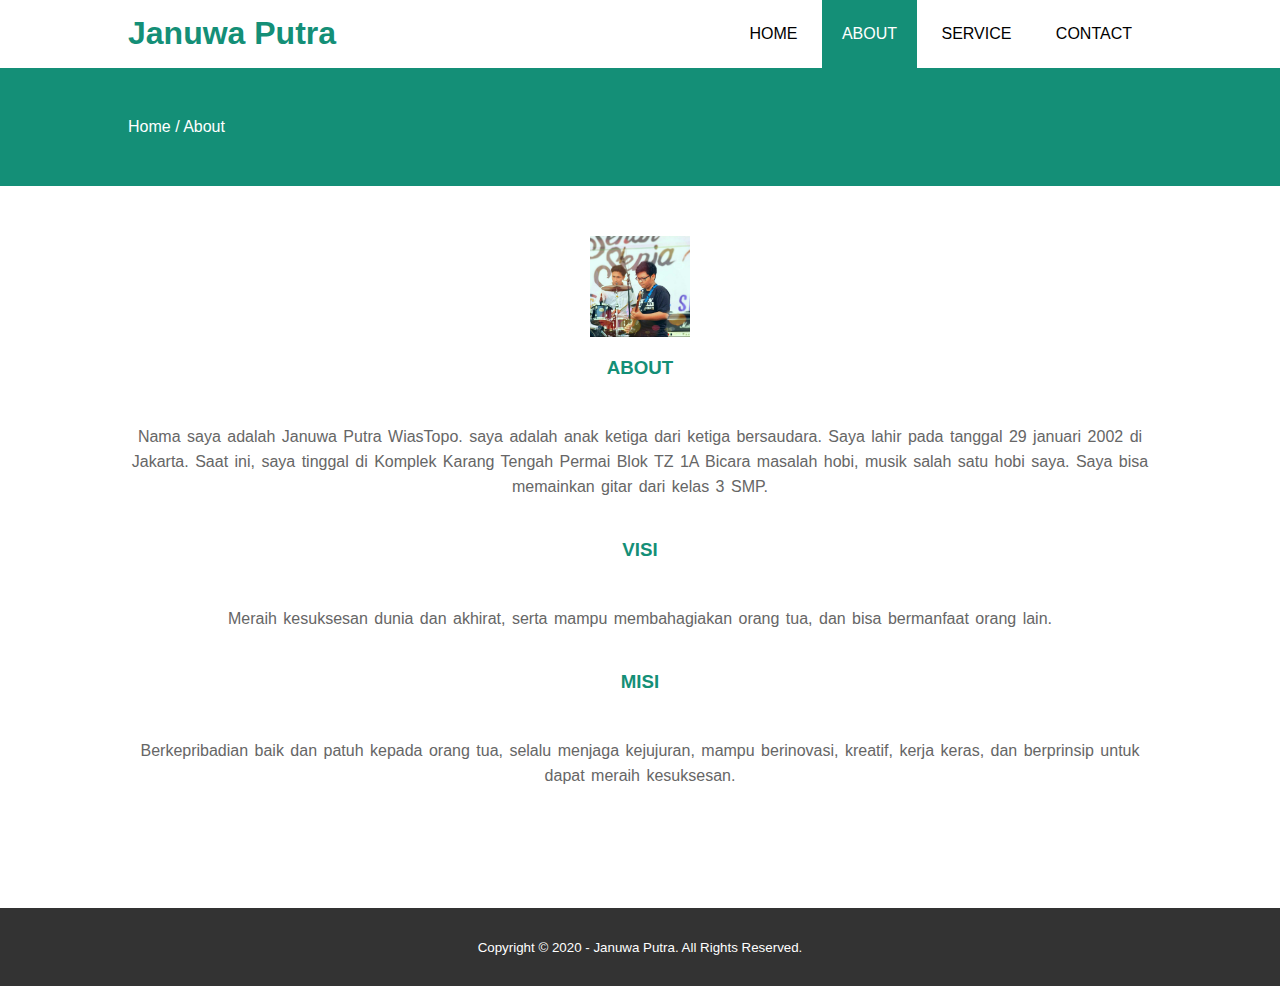
==== about.html @ 869bab70 "Update about.html" ====
<!DOCTYPE html>
<html>
<head>
	<meta charset="utf-8">
	<meta name="viewport" content="width=device-width, initial-scale=1">
	<title>Januwa Putra</title>
	<link rel="stylesheet" type="text/css" href="css/style.css">
	<link rel="stylesheet" type="text/css" href="https://cdnjs.cloudflare.com/ajax/libs/font-awesome/5.13.0/css/all.min.css">
	<script src="https://code.jquery.com/jquery-3.5.1.min.js" integrity="sha256-9/aliU8dGd2tb6OSsuzixeV4y/faTqgFtohetphbbj0=" crossorigin="anonymous"></script>
</head>
<body>
	<!-- loader -->
	<div class="bg-loader">
		<div class="loader"></div>
	</div>

	
	</div>
	<header>
		<div class="container">
			<h1><a href="index.html">Januwa Putra</a></h1>
			<ul>
				<li><a href="index.html">HOME</a></li>
				<li class="active"><a href="about.html">ABOUT</a></li>
				<li><a href="service.html">SERVICE</a></li>
				<li><a href="contact.html">CONTACT</a></li>
			</ul>
		</div>
	</header>

	<!-- label -->
	<section class="label">
		<div class="container">
			<p>Home / About</p>
		</div>
	</section>

	<!-- about -->
	<section class="about">
		<div class="container">
			<img src="JANUWA.jpg" width="100px" style="display: block; margin: auto;">
			<h3>ABOUT</h3>
			<p>Nama saya adalah Januwa Putra WiasTopo. saya adalah anak ketiga dari ketiga bersaudara. Saya lahir pada tanggal 29 januari 2002 di Jakarta. Saat ini, saya tinggal di Komplek Karang Tengah Permai Blok TZ 1A Bicara masalah hobi, musik salah satu hobi saya. Saya bisa memainkan gitar dari kelas 3 SMP.</p>
			<h3>VISI</h3>
			<p>Meraih kesuksesan dunia dan akhirat, serta mampu membahagiakan orang tua, dan bisa bermanfaat orang lain</strong>.</p>
			<h3>MISI</h3>
			<p>Berkepribadian baik dan patuh kepada orang tua, selalu menjaga kejujuran, mampu berinovasi, kreatif, kerja keras, dan berprinsip untuk dapat meraih kesuksesan</strong>.</p>
		</div>
	</section>

	<!-- footer -->
	<footer>
		<div class="container">
			<small>Copyright &copy; 2020 - Januwa Putra. All Rights Reserved.</small>
		</div>
	</footer>

	<script type="text/javascript">
		$(document).ready(function(){
			$(".bg-loader").hide();
		})
	</script>
</body>
</html>
---- css/style.css ----
* {
	padding:0;
	margin:0;
	font-family: sans-serif;
}
a {
	color: inherit;
	text-decoration: none;
}
.medsos {
	padding:5px 0;
	background-color: #148F77;
}
.medsos ul li {
	display: inline-block;
	color: #fff;
	margin-right: 10px;
}
.container {
	width:80%;
	margin:0 auto;
}
.container:after {
	content:'';
	display: block;
	clear: both;
}
header h1 {
	float: left;
	padding:15px 0;
	color: #148F77;
}
header ul {
	float: right;
}
header ul li {
	display: inline-block;
}
header ul li a {
	padding:25px 20px;
	display: inline-block;
}
header ul li a:hover {
	background-color: #148F77;
	color: #fff;
}
.active {
	background-color: #148F77;
	color: #fff;
}
.banner {
	height: 60vh;
	background-image: url('../img/banner.jpg');
	background-size: cover;
	position: relative;
	display: flex;
	justify-content: center;
	align-items: center;
}
.banner:after {
	content:'';
	display: block;
	position: absolute;
	top: 0;
	left: 0;
	right: 0;
	bottom: 0;
	background-color: rgba(20, 143, 119, .6);
}
.banner h2 {
	color: #fff;
	z-index: 1;
	padding: 20px 25px;
	border:3px solid #fff;
}
section {
	padding:50px 0;
}
section h3 {
	text-align: center;
	padding:20px 0;
	color: #148F77;
	margin-bottom: 25px;
}
.about,
.service {
	padding-bottom: 100px;
}
.about p {
	color: #666;
	word-spacing: 2px;
	line-height: 25px;
	margin-bottom: 20px;
	text-align: center;
}
.service {
	background-color: #f9f9f9;
}
.box {
	color: #148F77;
}
.box:after {
	content: '';
	display: block;
	clear: both;
}
.box .col-4 {
	width:25%;
	padding:20px;
	box-sizing: border-box;
	text-align: center;
	float: left;
}
.icon {
	width:70px;
	height:70px;
	border:1px solid;
	border-radius: 50%;
	text-align: center;
	line-height: 70px;
	font-size: 20px;
	margin:0 auto;
}
.box .col-4 h4 {
	margin:20px 0;
}
footer {
	padding:30px 0;
	background-color: #333;
	color: #fff;
	text-align: center;
}
.bg-loader {
	background-color: #eee;
	position: fixed;
	top: 0;
	left: 0;
	right: 0;
	bottom: 0;
	z-index: 9999;
	display: flex;
	justify-content: center;
	align-items: center;
}
.bg-loader .loader {
	width:100px;
	height: 100px;
	border:3px solid #fff;
	border-radius: 50%;
	border-top-color: #148F77;
	border-right-color: #148F77;
	border-bottom-color: #148F77;
	animation: puterin .8s linear infinite;
}
.label {
	background-color: #148F77;
	color: #fff;
}
@keyframes puterin {
	100% {
		transform: rotate(360deg);
	}
}
@media screen and (max-width: 768px){
	.container {
		width:90%;
	}
	header h1 {
		text-align: center;
		float: none;
	}
	header ul {
		text-align: center;
		float: none;
	}
	.box .col-4 {
		width:100%;
		float: none;
		margin-bottom: 20px;
	}
}
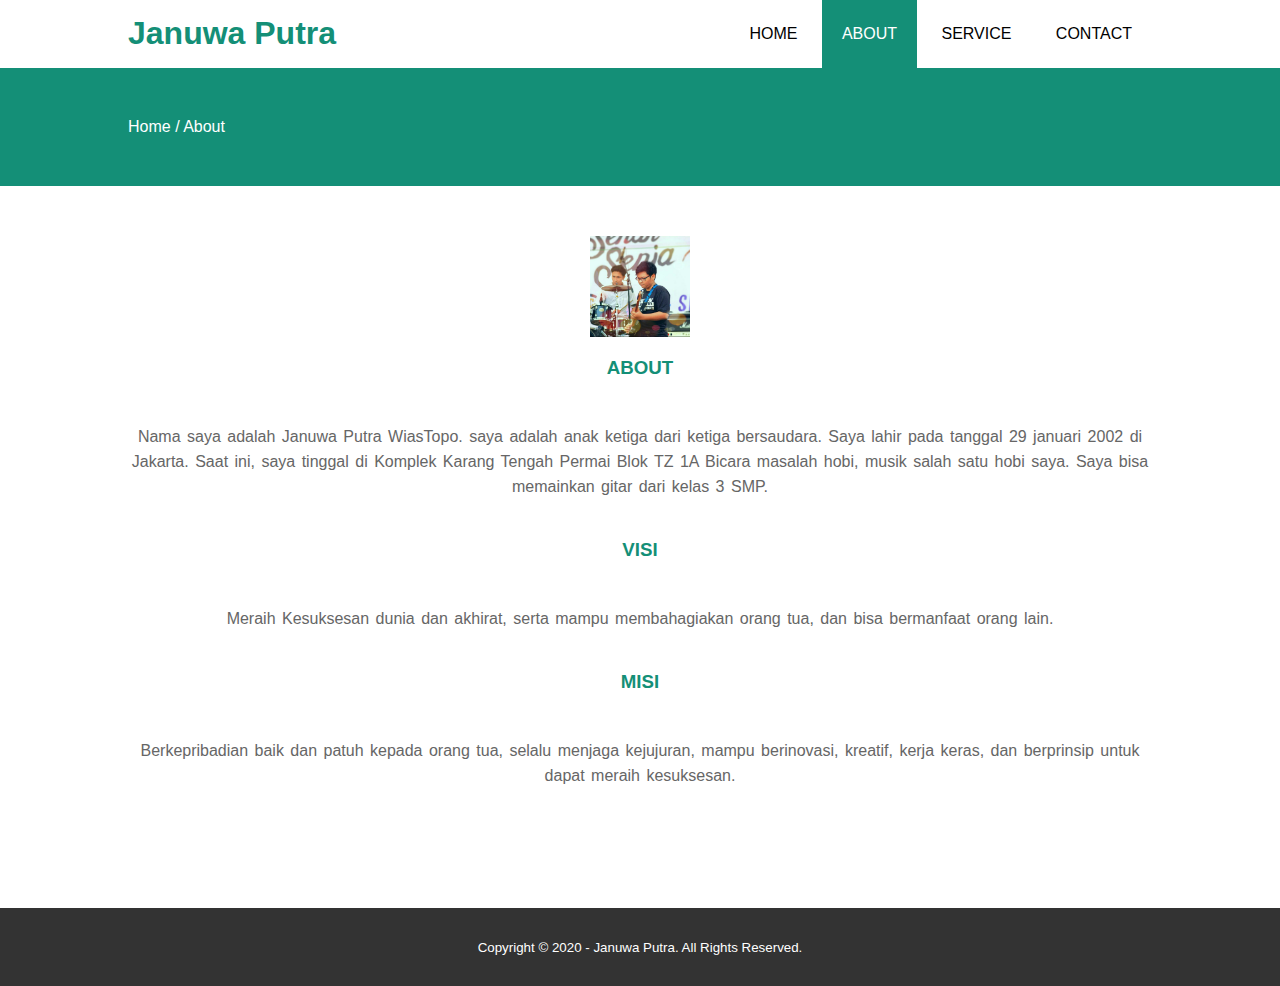
==== commit 1ad4d000: "Update about.html" ====
--- a/about.html
+++ b/about.html
@@ -3,7 +3,7 @@
 <head>
 	<meta charset="utf-8">
 	<meta name="viewport" content="width=device-width, initial-scale=1">
-	<title>Januwa Putra</title>
+	<title>Profile</title>
 	<link rel="stylesheet" type="text/css" href="css/style.css">
 	<link rel="stylesheet" type="text/css" href="https://cdnjs.cloudflare.com/ajax/libs/font-awesome/5.13.0/css/all.min.css">
 	<script src="https://code.jquery.com/jquery-3.5.1.min.js" integrity="sha256-9/aliU8dGd2tb6OSsuzixeV4y/faTqgFtohetphbbj0=" crossorigin="anonymous"></script>
@@ -38,11 +38,11 @@
 	<!-- about -->
 	<section class="about">
 		<div class="container">
-			<img src="JANUWA.jpg" width="100px" style="display: block; margin: auto;">
+			<img src="JANUWA.jpg" width="100px" style="display: block;margin: auto;">
 			<h3>ABOUT</h3>
 			<p>Nama saya adalah Januwa Putra WiasTopo. saya adalah anak ketiga dari ketiga bersaudara. Saya lahir pada tanggal 29 januari 2002 di Jakarta. Saat ini, saya tinggal di Komplek Karang Tengah Permai Blok TZ 1A Bicara masalah hobi, musik salah satu hobi saya. Saya bisa memainkan gitar dari kelas 3 SMP.</p>
 			<h3>VISI</h3>
-			<p>Meraih kesuksesan dunia dan akhirat, serta mampu membahagiakan orang tua, dan bisa bermanfaat orang lain</strong>.</p>
+			<p>Meraih Kesuksesan dunia dan akhirat, serta mampu membahagiakan orang tua, dan bisa bermanfaat orang lain</strong>.</p>
 			<h3>MISI</h3>
 			<p>Berkepribadian baik dan patuh kepada orang tua, selalu menjaga kejujuran, mampu berinovasi, kreatif, kerja keras, dan berprinsip untuk dapat meraih kesuksesan</strong>.</p>
 		</div>
@@ -55,6 +55,7 @@
 		</div>
 	</footer>
 
+
 	<script type="text/javascript">
 		$(document).ready(function(){
 			$(".bg-loader").hide();
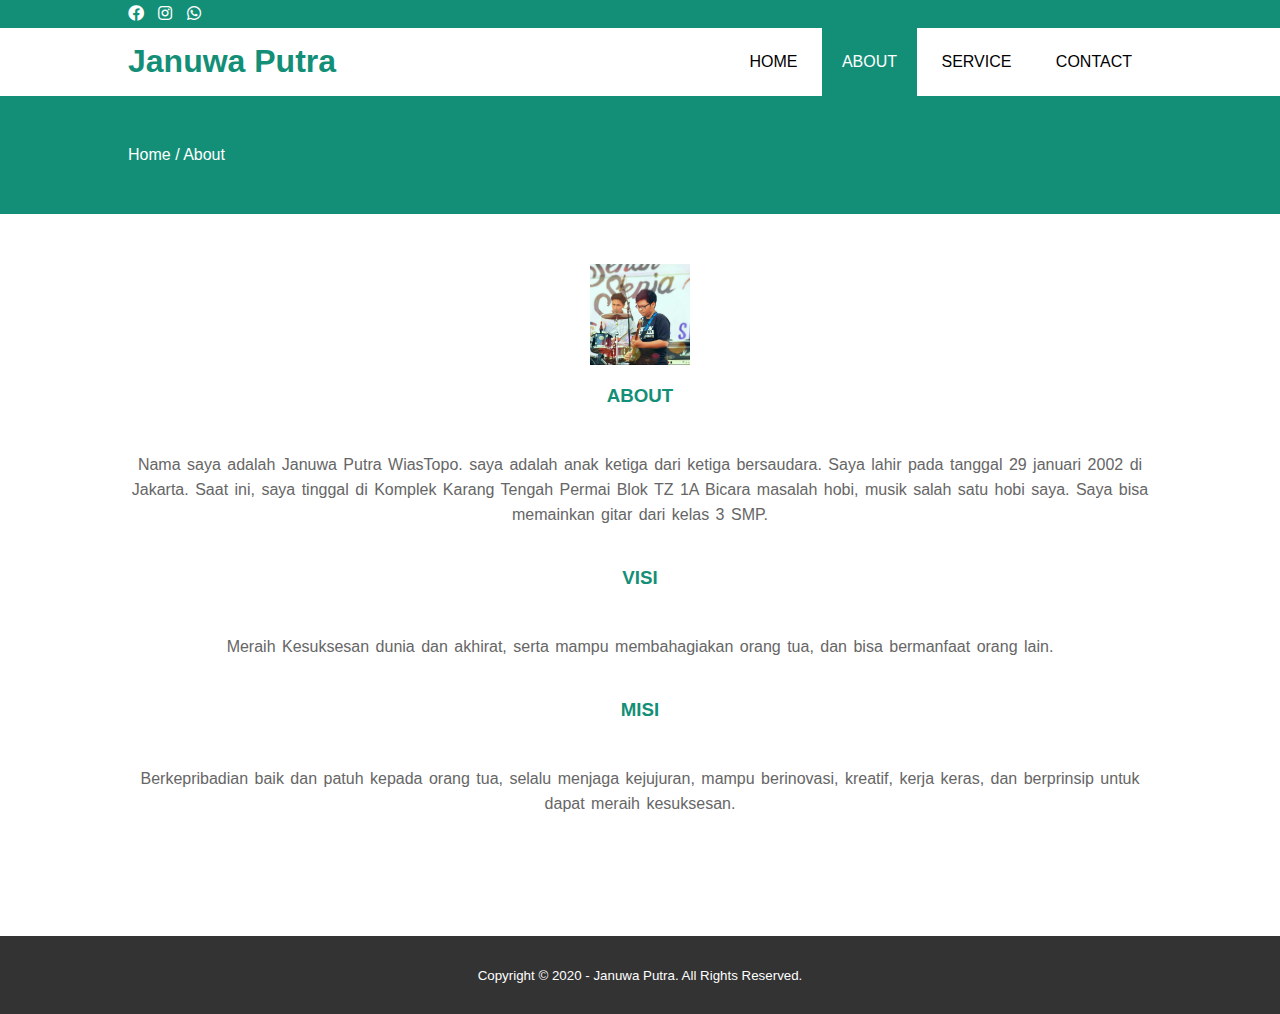
==== commit b88c12d9: "Update about.html" ====
--- a/about.html
+++ b/about.html
@@ -3,6 +3,7 @@
 <head>
 	<meta charset="utf-8">
 	<meta name="viewport" content="width=device-width, initial-scale=1">
+	<link rel="icon" href="Among.jpg">
 	<title>Profile</title>
 	<link rel="stylesheet" type="text/css" href="css/style.css">
 	<link rel="stylesheet" type="text/css" href="https://cdnjs.cloudflare.com/ajax/libs/font-awesome/5.13.0/css/all.min.css">
@@ -13,7 +14,16 @@
 	<div class="bg-loader">
 		<div class="loader"></div>
 	</div>
-
+	
+<!-- header -->
+	<div class="medsos">
+		<div class="container">
+			<ul>
+				<li><a href="https://web.facebook.com/profile.php?id=100005717081697"><i class="fab fa-facebook"></i></a></li>
+				<li><a href="https://www.instagram.com/januwa_putra/?hl=en"><i class="fab fa-instagram"></i></a></li>
+				<li><a href="https://wa.me/62895413001914"><i class="fab fa-whatsapp"></i></a></li>
+			</ul>
+		</div>
 	
 	</div>
 	<header>
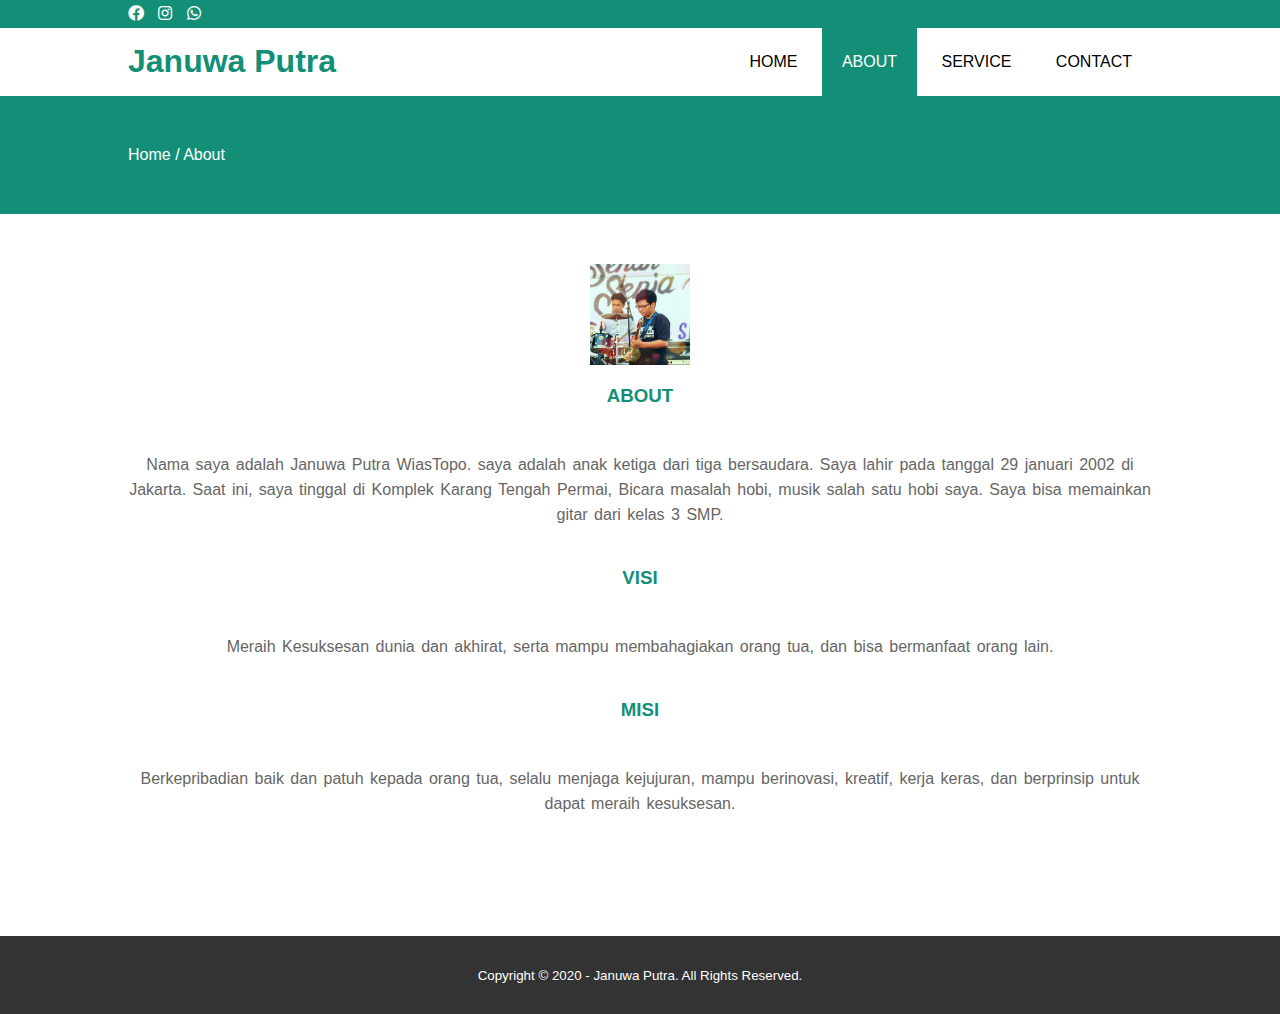
==== commit 5e7c5627: "Update about.html" ====
--- a/about.html
+++ b/about.html
@@ -50,7 +50,7 @@
 		<div class="container">
 			<img src="JANUWA.jpg" width="100px" style="display: block;margin: auto;">
 			<h3>ABOUT</h3>
-			<p>Nama saya adalah Januwa Putra WiasTopo. saya adalah anak ketiga dari ketiga bersaudara. Saya lahir pada tanggal 29 januari 2002 di Jakarta. Saat ini, saya tinggal di Komplek Karang Tengah Permai Blok TZ 1A Bicara masalah hobi, musik salah satu hobi saya. Saya bisa memainkan gitar dari kelas 3 SMP.</p>
+			<p>Nama saya adalah Januwa Putra WiasTopo. saya adalah anak ketiga dari tiga bersaudara. Saya lahir pada tanggal 29 januari 2002 di Jakarta. Saat ini, saya tinggal di Komplek Karang Tengah Permai, Bicara masalah hobi, musik salah satu hobi saya. Saya bisa memainkan gitar dari kelas 3 SMP.</p>
 			<h3>VISI</h3>
 			<p>Meraih Kesuksesan dunia dan akhirat, serta mampu membahagiakan orang tua, dan bisa bermanfaat orang lain</strong>.</p>
 			<h3>MISI</h3>
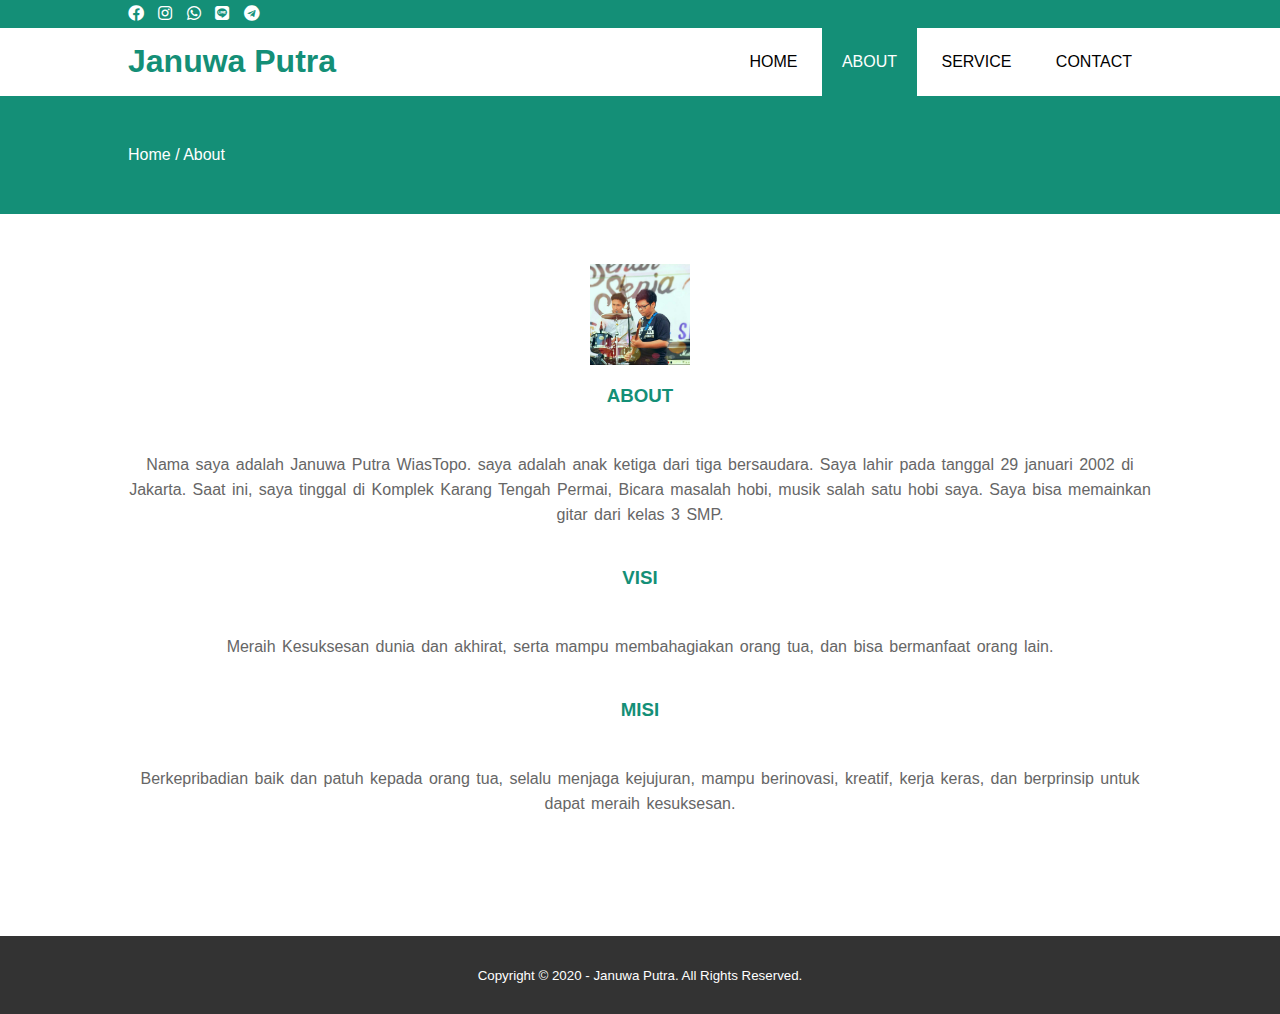
==== commit 58cc5843: "Update about.html" ====
--- a/about.html
+++ b/about.html
@@ -22,6 +22,8 @@
 				<li><a href="https://web.facebook.com/profile.php?id=100005717081697"><i class="fab fa-facebook"></i></a></li>
 				<li><a href="https://www.instagram.com/januwa_putra/?hl=en"><i class="fab fa-instagram"></i></a></li>
 				<li><a href="https://wa.me/62895413001914"><i class="fab fa-whatsapp"></i></a></li>
+				<li><a href="http://line.me/ti/p/~januwaputra29"><i class="fab fa-line"></i></a></li>
+				<li><a href="https://t.me/Januwa_Putra"><i class="fab fa-telegram"></i></a></li>
 			</ul>
 		</div>
 	
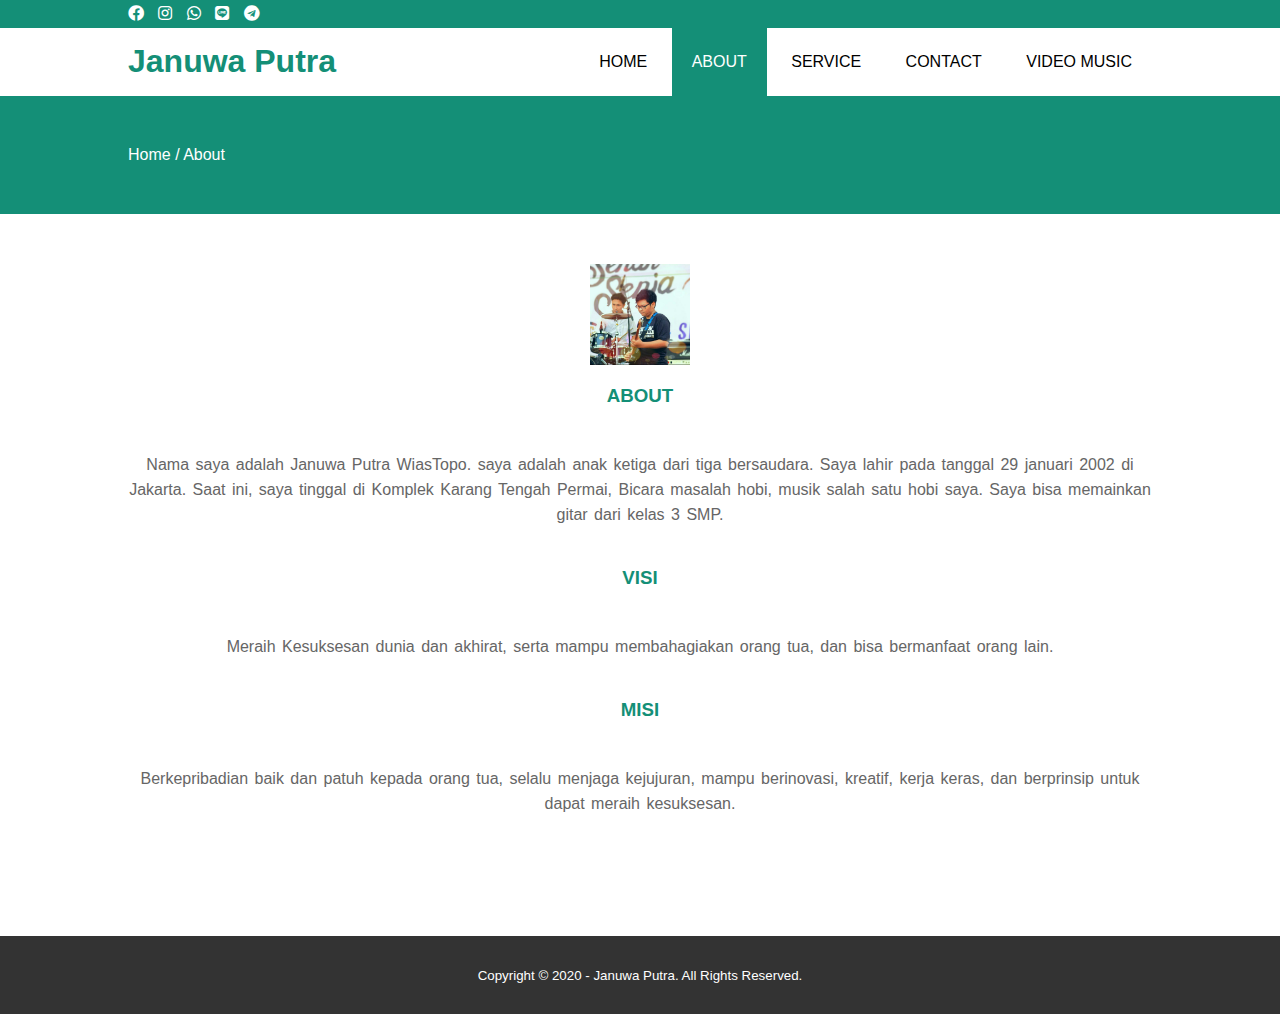
==== commit 9d34b06c: "Update about.html" ====
--- a/about.html
+++ b/about.html
@@ -36,6 +36,7 @@
 				<li class="active"><a href="about.html">ABOUT</a></li>
 				<li><a href="service.html">SERVICE</a></li>
 				<li><a href="contact.html">CONTACT</a></li>
+				<li><a href="VideoMusic.html">VIDEO MUSIC</a></li>
 			</ul>
 		</div>
 	</header>
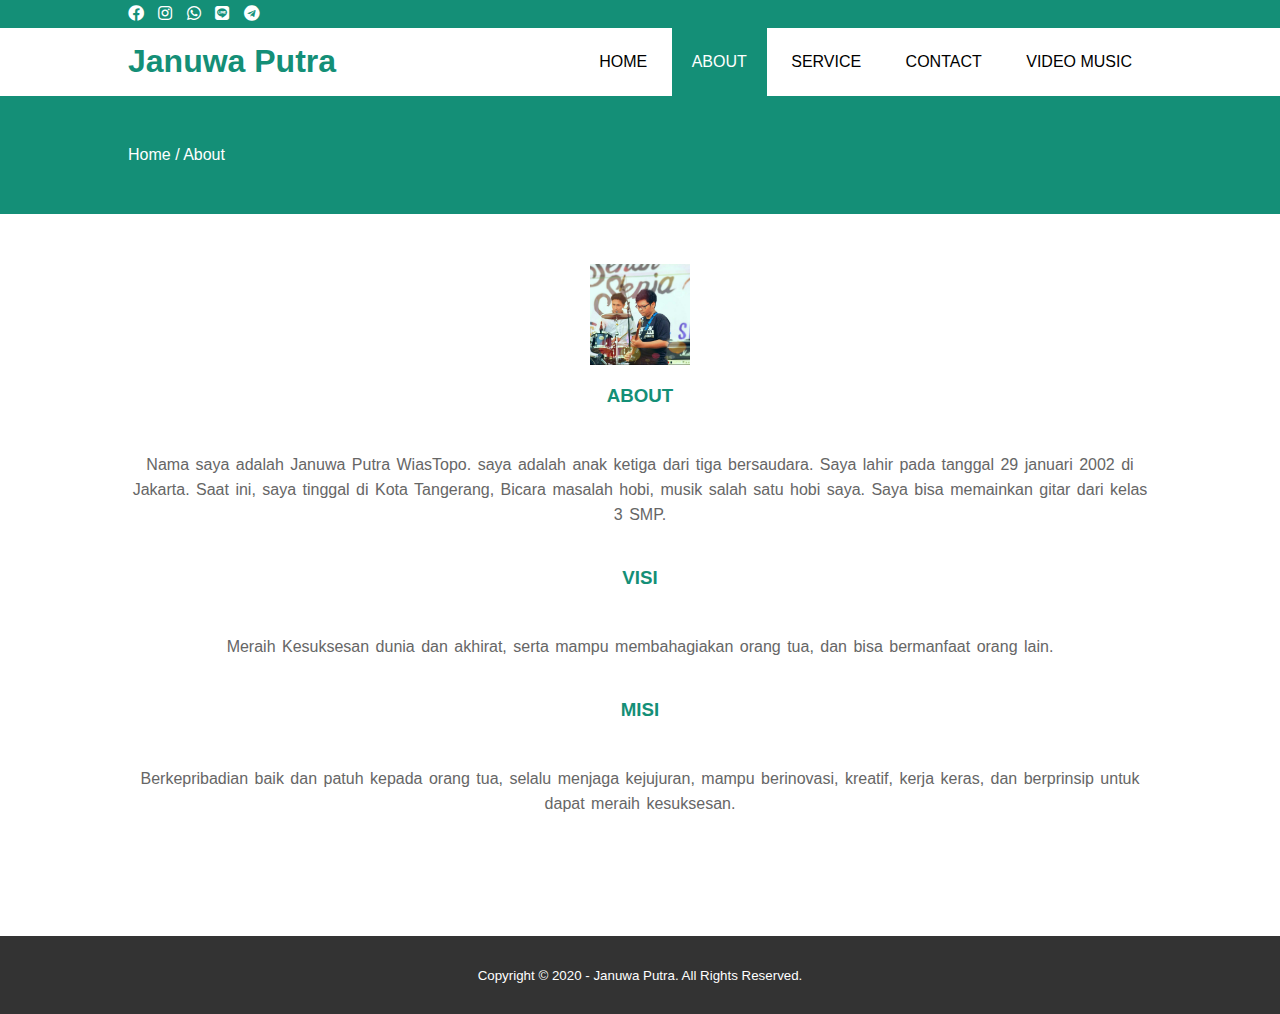
==== commit e38f75dd: "Update about.html" ====
--- a/about.html
+++ b/about.html
@@ -53,7 +53,7 @@
 		<div class="container">
 			<img src="JANUWA.jpg" width="100px" style="display: block;margin: auto;">
 			<h3>ABOUT</h3>
-			<p>Nama saya adalah Januwa Putra WiasTopo. saya adalah anak ketiga dari tiga bersaudara. Saya lahir pada tanggal 29 januari 2002 di Jakarta. Saat ini, saya tinggal di Komplek Karang Tengah Permai, Bicara masalah hobi, musik salah satu hobi saya. Saya bisa memainkan gitar dari kelas 3 SMP.</p>
+			<p>Nama saya adalah Januwa Putra WiasTopo. saya adalah anak ketiga dari tiga bersaudara. Saya lahir pada tanggal 29 januari 2002 di Jakarta. Saat ini, saya tinggal di Kota Tangerang, Bicara masalah hobi, musik salah satu hobi saya. Saya bisa memainkan gitar dari kelas 3 SMP.</p>
 			<h3>VISI</h3>
 			<p>Meraih Kesuksesan dunia dan akhirat, serta mampu membahagiakan orang tua, dan bisa bermanfaat orang lain</strong>.</p>
 			<h3>MISI</h3>
--- a/css/style.css
+++ b/css/style.css
@@ -1,3 +1,8 @@
+.dark-mode {
+  background-color: black;
+  color: white;
+}
+
 * {
 	padding:0;
 	margin:0;
@@ -178,4 +183,4 @@
 		float: none;
 		margin-bottom: 20px;
 	}
-}+}
